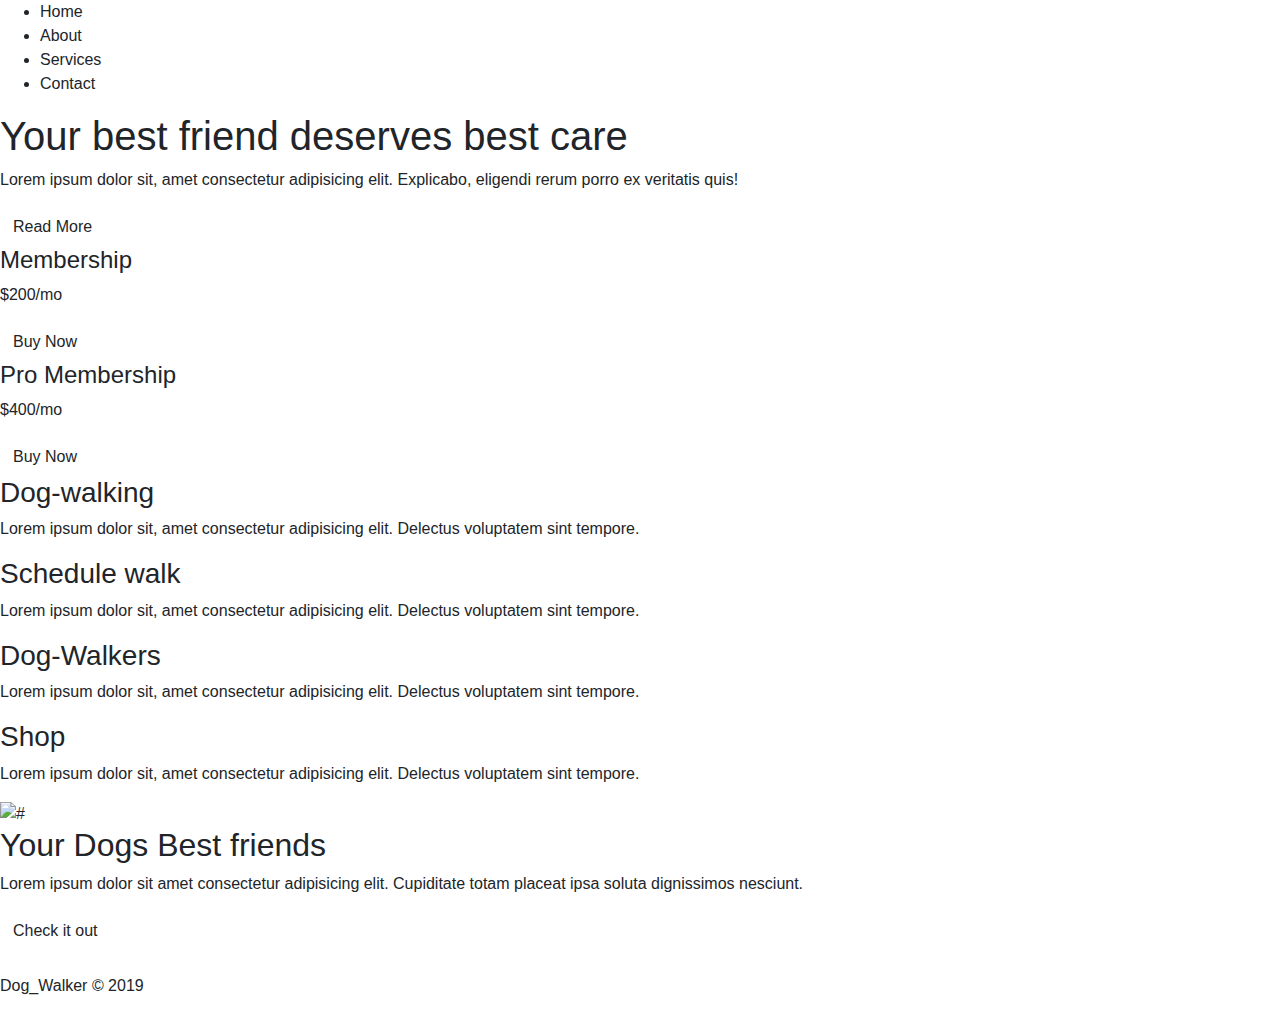
==== index.html @ b1813ac6 "Initial Structure" ====
<html lang="en">
<head>
    <meta charset="UTF-8">
    <meta name="viewport" content="width=device-width, initial-scale=1.0">
    <meta http-equiv="X-UA-Compatible" content="ie=edge">
    <link rel="stylesheet" href="https://stackpath.bootstrapcdn.com/bootstrap/4.3.1/css/bootstrap.min.css" integrity="sha384-ggOyR0iXCbMQv3Xipma34MD+dH/1fQ784/j6cY/iJTQUOhcWr7x9JvoRxT2MZw1T" crossorigin="anonymous">
    <title>My_Dog_Walker</title>
    <script src="https://kit.fontawesome.com/ba12d81664.js"></script>

</head>
<body>
    <!-- Wrapper-->
    <div id="container">
        <!--Navigation-->
        <nav class="main-nav">
            <ul>
                <li><a href="#"></a>Home</li>
                <li><a href="#"></a>About</li>
                <li><a href="#"></a>Services</li>
                <li><a href="#"></a>Contact</li>
            </ul>
        </nav>
        <!--Top container-->
        <section class="top-container">
            <header class="showcase">
                <h1>Your best friend deserves best care</h1>
                <p>Lorem ipsum dolor sit, amet consectetur adipisicing elit. Explicabo, eligendi rerum porro ex veritatis quis!</p>
                <a href="#" class="btn">Read More</a>
            </header>
            <div class="top-box top-box-a">
                <h4>Membership</h4>
                <p class="price">$200/mo</p>
                <a href="#" class="btn">Buy Now</a>
            </div>
            <div class="top-box top-box-b">
                <h4>Pro Membership</h4>
                <p class="price">$400/mo</p>
                <a href="#" class="btn">Buy Now</a>
            </div>
        </section>
        <!-- Boxes Section -->
        <section class="boxes">
            <div class="boxes">
                    <i class="fas fa-walking fa-4x"></i>
                    <i class="fas fa-dog fa-2x"></i> 
                    <h3>Dog-walking</h3>
                    <p>Lorem ipsum dolor sit, amet consectetur adipisicing elit. Delectus voluptatem sint tempore.</p>
            </div>
            <div class="boxes">
                    <i class="fas fa-calendar-alt fa-4x"></i>
                    <h3>Schedule walk</h3>
                    <p>Lorem ipsum dolor sit, amet consectetur adipisicing elit. Delectus voluptatem sint tempore.</p>
            </div>
            <div class="boxes">
                    <i class="fas fa-users fa-4x"></i>
                    <h3>Dog-Walkers</h3>
                    <p>Lorem ipsum dolor sit, amet consectetur adipisicing elit. Delectus voluptatem sint tempore.</p>
            </div>
            <div class="boxes">
                    <i class="fas fa-store fa-4x"></i>
                    <h3>Shop</h3>
                    <p>Lorem ipsum dolor sit, amet consectetur adipisicing elit. Delectus voluptatem sint tempore.</p>
            </div>
        </section>
        <!--Info section -->
        <section class="info">
            <img src="https://source.unsplash.com/random/500x500" alt="#">
            <div>
                <h2>Your Dogs Best friends</h2>
                <p>Lorem ipsum dolor sit amet consectetur adipisicing elit. Cupiditate totam placeat ipsa soluta dignissimos nesciunt.</p>
                <a href="#" class="btn">Check it out</a>
            </div>

        </section>
        <!-- Our Team -->
        <section class="our_team">
            <img src="https://source.unsplash.com/random/200x200" alt="">
            <img src="https://source.unsplash.com/random/201x200" alt="">
            <img src="https://source.unsplash.com/random/202x200" alt="">
            <img src="https://source.unsplash.com/random/200x200" alt="">
            <img src="https://source.unsplash.com/random/200x201" alt="">
            <img src="https://source.unsplash.com/random/200x202" alt="">

        </section>

        <!-- Footer -->
        <footer>
            <p>Dog_Walker &copy; 2019</p>
        </footer>

    </div>
    <!--End Wrapper-->
</body>
</html>
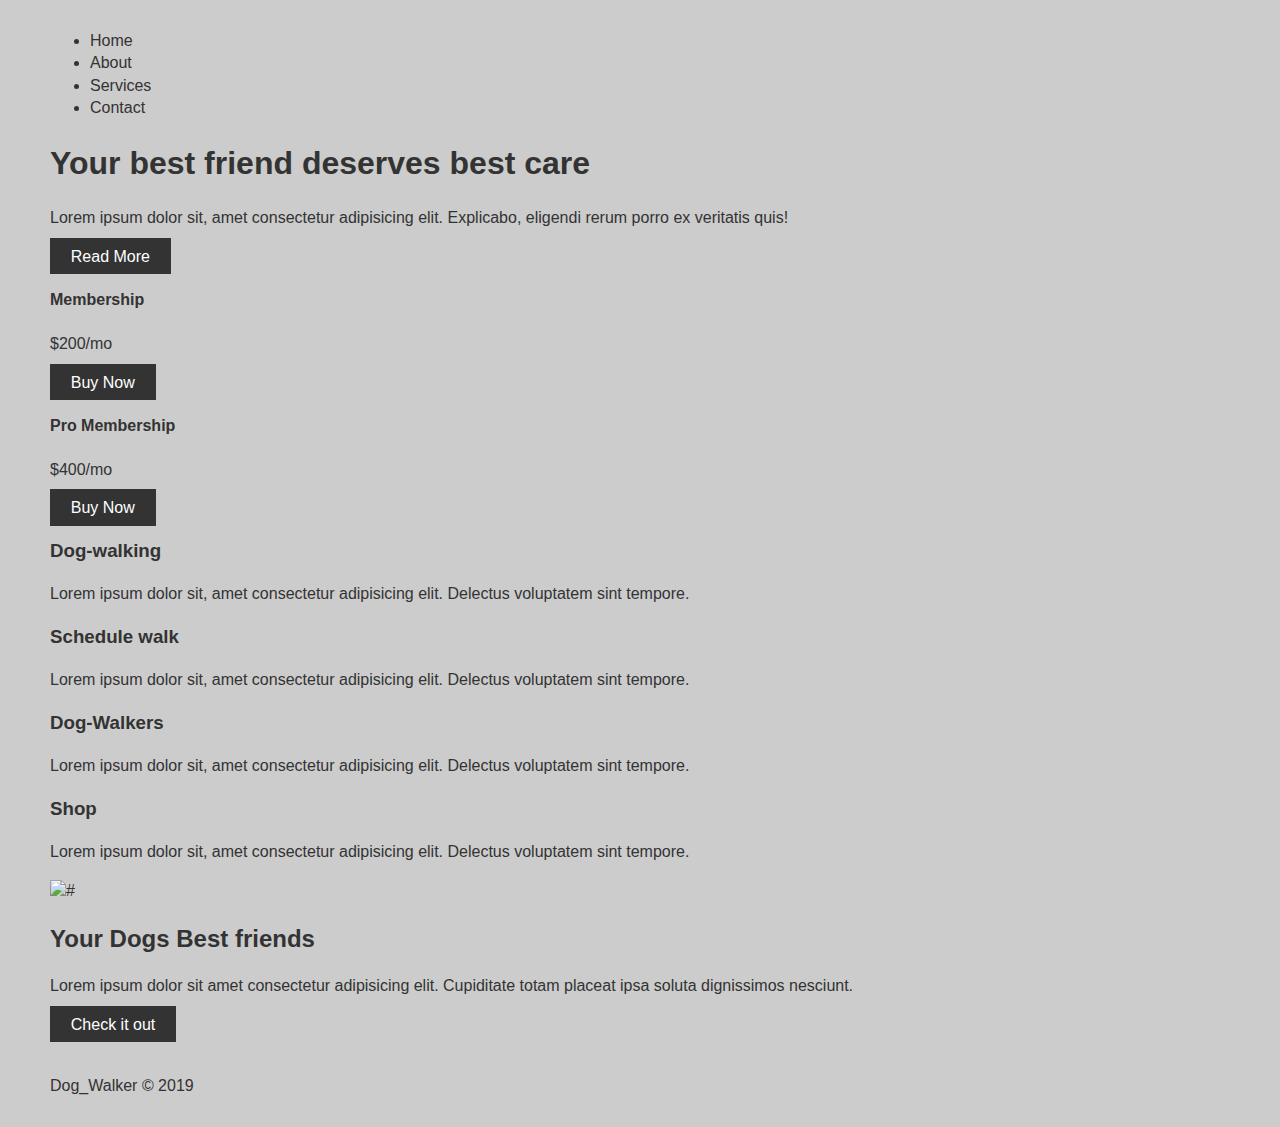
==== commit 4c5abe13: "added style link to index.html and some css" ====
--- a/index.html
+++ b/index.html
@@ -3,7 +3,10 @@
     <meta charset="UTF-8">
     <meta name="viewport" content="width=device-width, initial-scale=1.0">
     <meta http-equiv="X-UA-Compatible" content="ie=edge">
+    <!--
     <link rel="stylesheet" href="https://stackpath.bootstrapcdn.com/bootstrap/4.3.1/css/bootstrap.min.css" integrity="sha384-ggOyR0iXCbMQv3Xipma34MD+dH/1fQ784/j6cY/iJTQUOhcWr7x9JvoRxT2MZw1T" crossorigin="anonymous">
+    -->
+    <link rel="stylesheet" href="assets/styles/global.css">
     <title>My_Dog_Walker</title>
     <script src="https://kit.fontawesome.com/ba12d81664.js"></script>
 
--- a/assets/styles/global.css
+++ b/assets/styles/global.css
@@ -0,0 +1,27 @@
+/* variables */
+
+:root{
+    --primary: #ddd;
+    --dark:#333;
+    --light:#fff;
+    --shadow: 0 1px 5px rgba(104, 104, 0.8);
+}
+/***------***/
+html{
+    box-sizing: border-box;
+    font-family: Arial, Helvetica, sans-serif;
+    color: var(--dark);
+
+}
+body{
+    background-color: #ccc;
+    margin: 30px 50px;
+    line-height: 1.4;
+}
+.btn{
+    background-color: var(--dark);
+    color: var(--light);
+    padding: 0.6rem 1.3rem;
+    border: 0;
+    text-decoration:none;
+}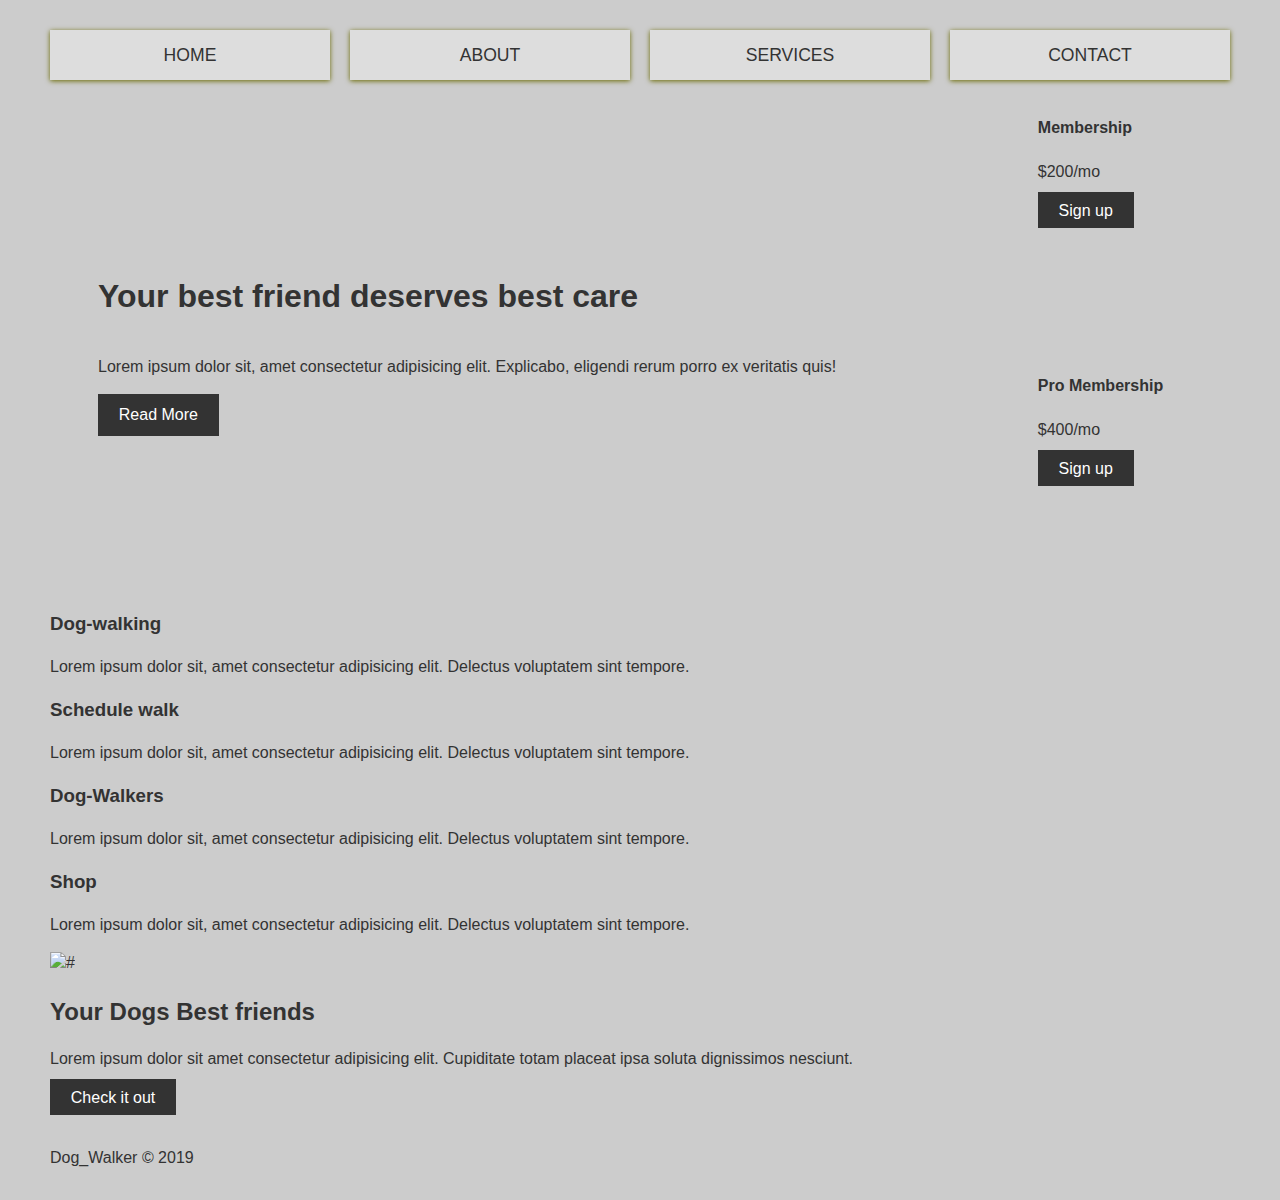
==== commit b526d007: "corrected a closing tags in index.html and some css" ====
--- a/index.html
+++ b/index.html
@@ -13,14 +13,14 @@
 </head>
 <body>
     <!-- Wrapper-->
-    <div id="container">
+    <div id="wrapper">
         <!--Navigation-->
         <nav class="main-nav">
             <ul>
-                <li><a href="#"></a>Home</li>
-                <li><a href="#"></a>About</li>
-                <li><a href="#"></a>Services</li>
-                <li><a href="#"></a>Contact</li>
+                <li><a href="#">Home</a></li>
+                <li><a href="#">About</a></li>
+                <li><a href="#">Services</a></li>
+                <li><a href="#">Contact</a></li>
             </ul>
         </nav>
         <!--Top container-->
@@ -33,12 +33,12 @@
             <div class="top-box top-box-a">
                 <h4>Membership</h4>
                 <p class="price">$200/mo</p>
-                <a href="#" class="btn">Buy Now</a>
+                <a href="#" class="btn">Sign up</a>
             </div>
             <div class="top-box top-box-b">
                 <h4>Pro Membership</h4>
                 <p class="price">$400/mo</p>
-                <a href="#" class="btn">Buy Now</a>
+                <a href="#" class="btn">Sign up</a>
             </div>
         </section>
         <!-- Boxes Section -->
--- a/assets/styles/global.css
+++ b/assets/styles/global.css
@@ -24,4 +24,69 @@
     padding: 0.6rem 1.3rem;
     border: 0;
     text-decoration:none;
-}+}
+img{
+    max-width: 100%;
+}
+.wrapper{
+    display:grid;
+    grid-gap:20px;
+}
+
+/*navigation*/
+.main-nav ul {
+    display: grid;
+    grid-gap: 20px;
+    padding: 0;
+    list-style: none;
+    grid-template-columns: 1fr 1fr 1fr 1fr;
+}
+  
+.main-nav a {
+   background: var(--primary);
+   display: block;
+   text-decoration: none;
+   padding: 0.8rem;
+   text-align: center;
+   color: var(--dark);
+   text-transform: uppercase;
+   font-size: 1.1rem;
+   box-shadow: var(--shadow);
+}
+.main-nav a:hover{
+    background-color: var(--dark);
+    color:var(--light);
+}
+/* Top Container*/
+.top-container{
+    display:grid;
+    grid-gap:20px;
+    grid-template-areas:
+        'showcase showcase top-box-a'
+        'showcase showcase top-box-b'
+}
+
+/*Showcase*/
+.showcase{
+    grid-area: showcase;
+    min-height: 400px;
+    background:url();
+    background-size:cover;
+    background-position:center;
+    padding:3rem;
+    display: flex;
+    flex-direction:column;
+    align-items:start;
+    justify-content: center;
+
+}
+.top-box-a{
+    grid-area: top-box-a;
+
+}
+.top-box-b{
+    grid-area: top-box-b;
+
+}
+
+
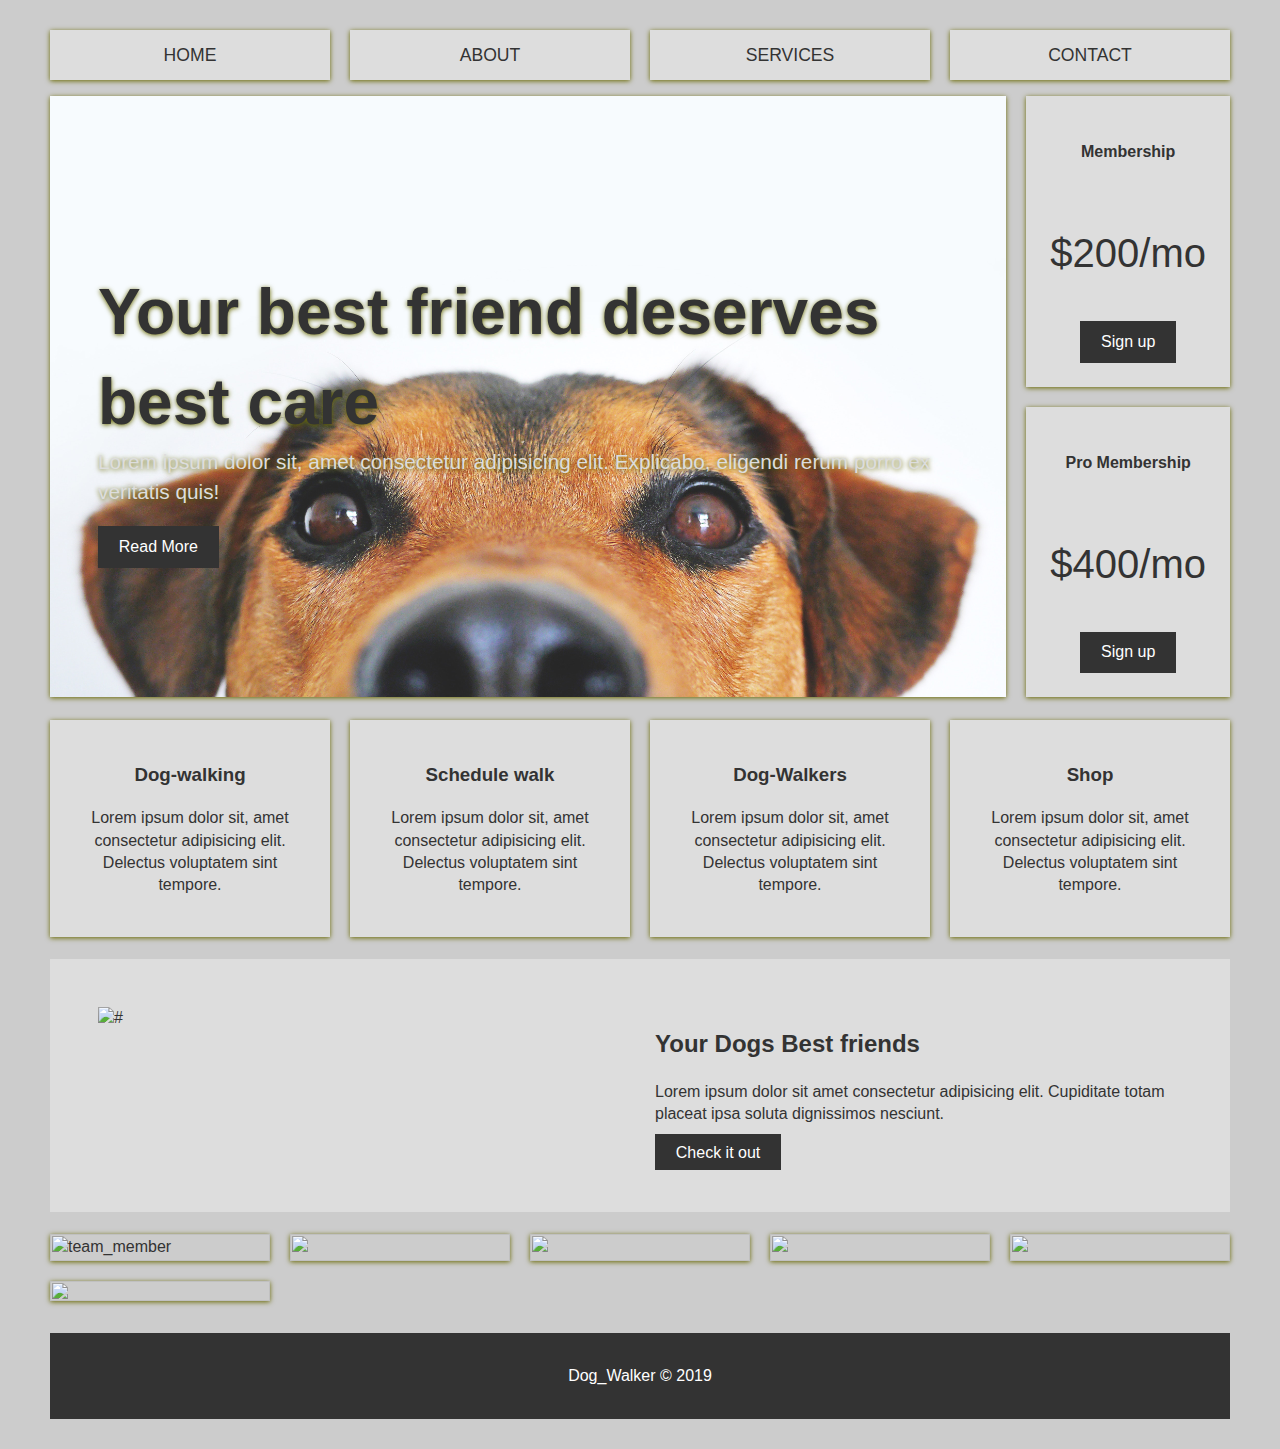
==== commit 37e29de6: "added imgs index.html and css" ====
--- a/index.html
+++ b/index.html
@@ -43,28 +43,29 @@
         </section>
         <!-- Boxes Section -->
         <section class="boxes">
-            <div class="boxes">
+            <div class="box">
                     <i class="fas fa-walking fa-4x"></i>
                     <i class="fas fa-dog fa-2x"></i> 
                     <h3>Dog-walking</h3>
                     <p>Lorem ipsum dolor sit, amet consectetur adipisicing elit. Delectus voluptatem sint tempore.</p>
             </div>
-            <div class="boxes">
+            <div class="box">
                     <i class="fas fa-calendar-alt fa-4x"></i>
                     <h3>Schedule walk</h3>
                     <p>Lorem ipsum dolor sit, amet consectetur adipisicing elit. Delectus voluptatem sint tempore.</p>
             </div>
-            <div class="boxes">
+            <div class="box">
                     <i class="fas fa-users fa-4x"></i>
                     <h3>Dog-Walkers</h3>
                     <p>Lorem ipsum dolor sit, amet consectetur adipisicing elit. Delectus voluptatem sint tempore.</p>
             </div>
-            <div class="boxes">
+            <div class="box">
                     <i class="fas fa-store fa-4x"></i>
                     <h3>Shop</h3>
                     <p>Lorem ipsum dolor sit, amet consectetur adipisicing elit. Delectus voluptatem sint tempore.</p>
             </div>
         </section>
+        
         <!--Info section -->
         <section class="info">
             <img src="https://source.unsplash.com/random/500x500" alt="#">
@@ -73,11 +74,11 @@
                 <p>Lorem ipsum dolor sit amet consectetur adipisicing elit. Cupiditate totam placeat ipsa soluta dignissimos nesciunt.</p>
                 <a href="#" class="btn">Check it out</a>
             </div>
+        </section>
 
-        </section>
         <!-- Our Team -->
         <section class="our_team">
-            <img src="https://source.unsplash.com/random/200x200" alt="">
+            <img src="https://source.unsplash.com/random/202x200"alt="team_member" >
             <img src="https://source.unsplash.com/random/201x200" alt="">
             <img src="https://source.unsplash.com/random/202x200" alt="">
             <img src="https://source.unsplash.com/random/200x200" alt="">
--- a/assets/styles/global.css
+++ b/assets/styles/global.css
@@ -1,5 +1,4 @@
 /* variables */
-
 :root{
     --primary: #ddd;
     --dark:#333;
@@ -11,7 +10,6 @@
     box-sizing: border-box;
     font-family: Arial, Helvetica, sans-serif;
     color: var(--dark);
-
 }
 body{
     background-color: #ccc;
@@ -40,8 +38,7 @@
     padding: 0;
     list-style: none;
     grid-template-columns: 1fr 1fr 1fr 1fr;
-}
-  
+}  
 .main-nav a {
    background: var(--primary);
    display: block;
@@ -57,6 +54,7 @@
     background-color: var(--dark);
     color:var(--light);
 }
+
 /* Top Container*/
 .top-container{
     display:grid;
@@ -70,7 +68,7 @@
 .showcase{
     grid-area: showcase;
     min-height: 400px;
-    background:url();
+    background:url(../images/dogface.jpg);
     background-size:cover;
     background-position:center;
     padding:3rem;
@@ -78,15 +76,118 @@
     flex-direction:column;
     align-items:start;
     justify-content: center;
+    box-shadow: var(--shadow);
+}
+.showcase h1{
+    font-size:4rem;
+    margin-bottom: 0;
+    color: var(--dark);
+    text-shadow: var(--shadow)
+}
+.showcase p{
+    font-size: 1.3rem;
+    margin-top: 0;
+    color: var(--primary);
+    text-shadow: var(--shadow)
+}
 
+/*top-box*/
+.top-box{
+    background: var(--primary);
+    display: grid;
+    align-items: center;
+    justify-items: center;
+    box-shadow: var(--shadow);
+    padding:1.5rem;   
+}
+.top-box .price{
+    font-size: 2.5rem;
 }
 .top-box-a{
     grid-area: top-box-a;
-
 }
 .top-box-b{
     grid-area: top-box-b;
+}
+
+/* Boxes*/
+.boxes{
+    margin-top:1.4rem;
+    margin-bottom:1.4rem;
+    display:grid;
+    grid-gap:20px;
+    grid-template-columns: repeat(auto-fit, minmax(200px,1fr));
 
 }
+.box {
+    background-color: var(--primary);
+    text-align:center;
+    padding: 1.5rem 2rem;
+    box-shadow: var(--shadow);
+}
 
+/* Info */
+.info{
+    background: var(--primary);
+    box-shadow: 3rem;
+    display: grid;
+    grid-gap: 30px;
+    grid-template-columns: repeat(2,1fr);
+    padding: 3rem;
+}
 
+/* Our team */
+.our_team{
+    margin-top: 1.4rem;
+    display: grid;
+    grid-gap: 20px;
+    grid-template-columns: repeat(auto-fit, minmax(200px,1fr));
+}
+.our_team img{
+    width: 100%;
+    box-shadow: var(--shadow);
+}
+footer{
+    margin-top: 2rem;
+    background: var(--dark);
+    color: var(--light);
+    text-align: center;
+    padding: 1rem;
+}
+
+/* Media Queries */
+@media (max-width: 700px) {
+    .top-container {
+      grid-template-areas:
+        'showcase showcase'
+        'top-box-a top-box-b';
+    }
+  
+    .showcase h1 {
+      font-size: 2.5rem;
+    }
+  
+    .main-nav ul {
+      grid-template-columns: 1fr;
+    }
+  
+    .info {
+      grid-template-columns: 1fr;
+    }
+  
+    .info .btn {
+      display: block;
+      text-align: center;
+      margin: auto;
+    }
+  }
+  
+  @media (max-width: 500px) {
+    .top-container {
+      grid-template-areas:
+        'showcase'
+        'top-box-a'
+        'top-box-b';
+    }
+  }
+  